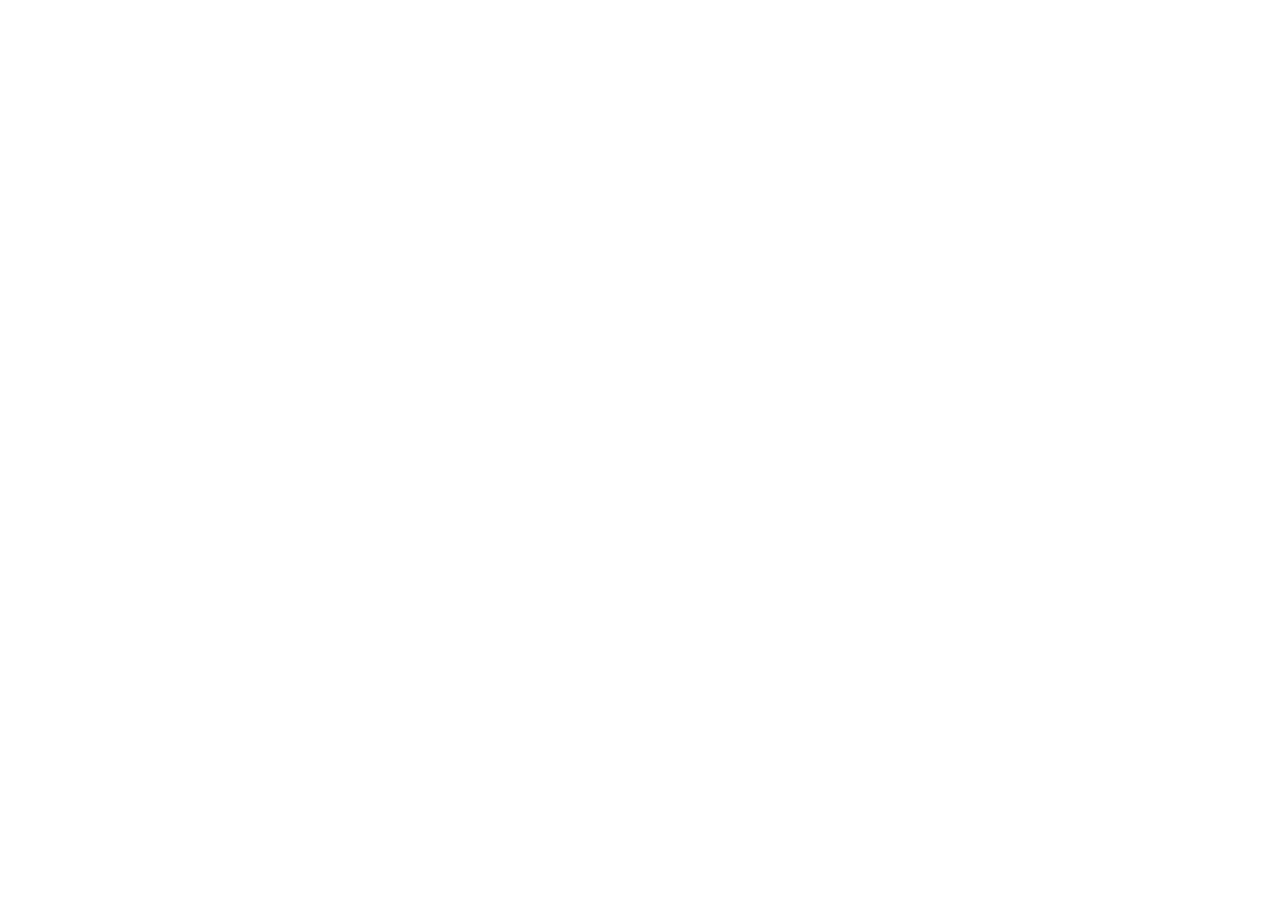
==== index.html @ e5f70671 "Rename Index.html to index.html" ====
<!DOCTYPE html>
<html lang="pt-PT" class="h-full bg-[#F9F7F5]">
<head>
    <meta charset="UTF-8">
    <meta name="viewport" content="width=device-width, initial-scale=1.0">
    <title>Autenticação | Shopyump</title>
    
    <script src="https://cdn.tailwindcss.com"></script>
    <link href="https://fonts.googleapis.com/css2?family=Plus+Jakarta+Sans:wght@400;500;600;700;800&display=swap" rel="stylesheet">
    
    <script>
        tailwind.config = {
            theme: {
                extend: {
                    colors: { navy: { 900: '#0F172A', 800: '#1E293B' } },
                    fontFamily: { sans: ['Plus Jakarta Sans', 'sans-serif'] },
                    boxShadow: { 'premium': '0 20px 40px -15px rgba(15,23,42,0.05)' }
                }
            }
        }
    </script>

    <link rel="stylesheet" href="auth.css">

    <script src="https://cdn.jsdelivr.net/npm/@supabase/supabase-js@2"></script>
    
    <script>
        // ATENÇÃO: COLOQUE AQUI AS SUAS CREDENCIAIS REAIS DO SUPABASE SE ESTIVEREM DIFERENTES
        const supabaseUrl = 'https://vfcldjzrgwvgtoamaqes.supabase.co';
        const supabaseKey = 'sb_publishable_iBlXDRF7XbG43GS7yujLfg_ak9Sow7k'; // Deve ser a key public 'anon' q começa com eyJ
        window.supabaseClient = window.supabase.createClient(supabaseUrl, supabaseKey);
    </script>
</head>
<body class="h-full">

    <main id="auth-root" class="h-full"></main>

    <script src="view-login.js"></script>
    <script src="view-register.js"></script>
    <script src="view-verify.js"></script>
    <script src="view-forgot.js"></script> 
    <script src="view-reset.js"></script>
    <script src="auth-router.js"></script>

</body>
</html>
---- auth.css ----
@keyframes pageEnter {
    from { opacity: 0; transform: translateY(10px); }
    to { opacity: 1; transform: translateY(0); }
}
.animate-pageEnter {
    animation: pageEnter 0.4s ease-out forwards;
}
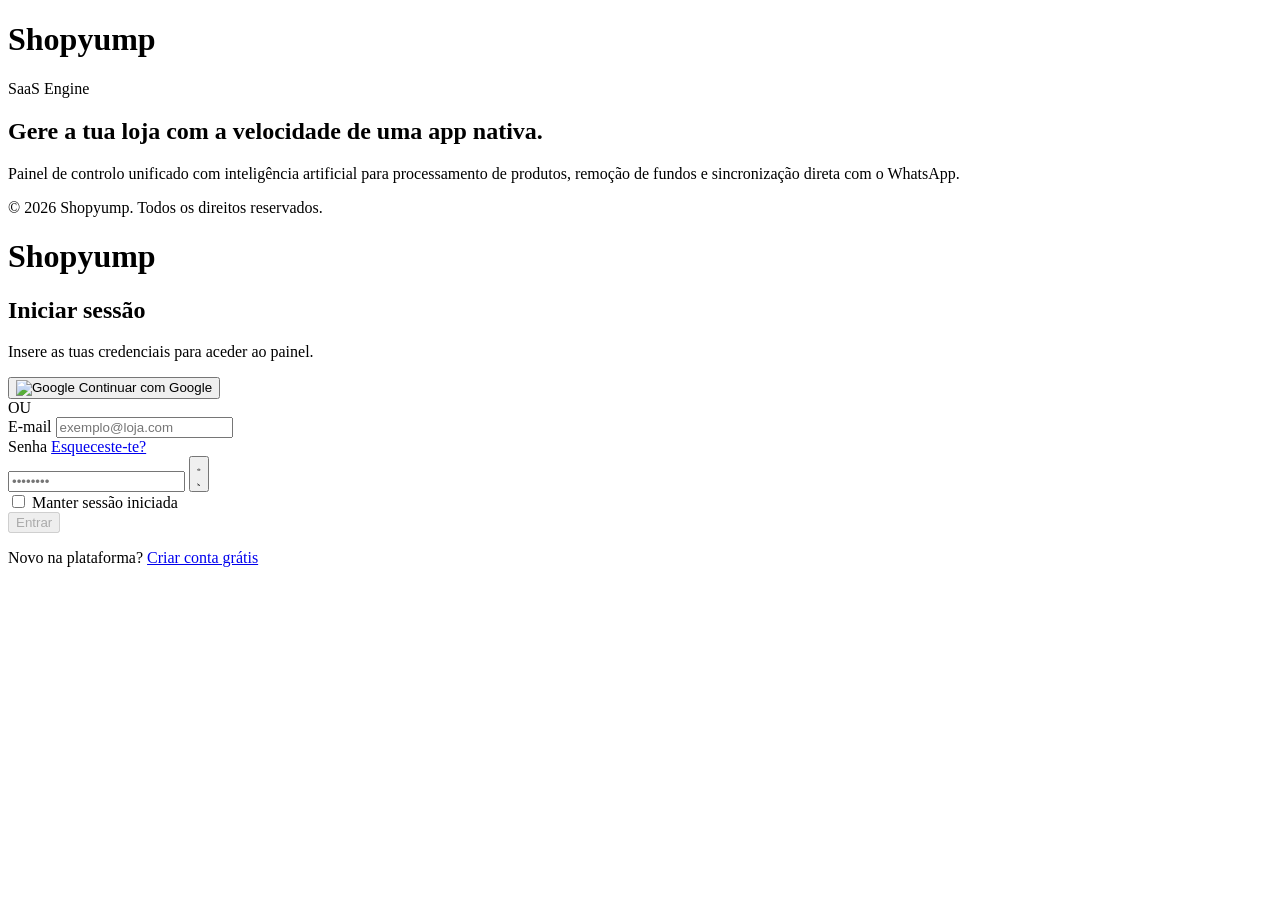
==== commit d1e9e619: "Add files via upload" ====
--- a/index.html
+++ b/index.html
@@ -20,14 +20,13 @@
         }
     </script>
 
-    <link rel="stylesheet" href="auth.css">
+    <link rel="stylesheet" href="/auth.css">
 
     <script src="https://cdn.jsdelivr.net/npm/@supabase/supabase-js@2"></script>
     
     <script>
-        // ATENÇÃO: COLOQUE AQUI AS SUAS CREDENCIAIS REAIS DO SUPABASE SE ESTIVEREM DIFERENTES
-        const supabaseUrl = 'https://vfcldjzrgwvgtoamaqes.supabase.co';
-        const supabaseKey = 'sb_publishable_iBlXDRF7XbG43GS7yujLfg_ak9Sow7k'; // Deve ser a key public 'anon' q começa com eyJ
+        const supabaseUrl = 'https://bpufeystnepnmvnprnaz.supabase.co';
+        const supabaseKey = 'sb_publishable_jXe-pPbg78tfbssQwEZDjw_KICuIs6X';
         window.supabaseClient = window.supabase.createClient(supabaseUrl, supabaseKey);
     </script>
 </head>
@@ -35,12 +34,12 @@
 
     <main id="auth-root" class="h-full"></main>
 
-    <script src="view-login.js"></script>
-    <script src="view-register.js"></script>
-    <script src="view-verify.js"></script>
-    <script src="view-forgot.js"></script> 
-    <script src="view-reset.js"></script>
-    <script src="auth-router.js"></script>
+    <script src="/view-login.js"></script>
+    <script src="/view-register.js"></script>
+    <script src="/view-verify.js"></script>
+    <script src="/view-forgot.js"></script> 
+    <script src="/view-reset.js"></script>
+    <script src="/auth-router.js"></script>
 
 </body>
 </html>
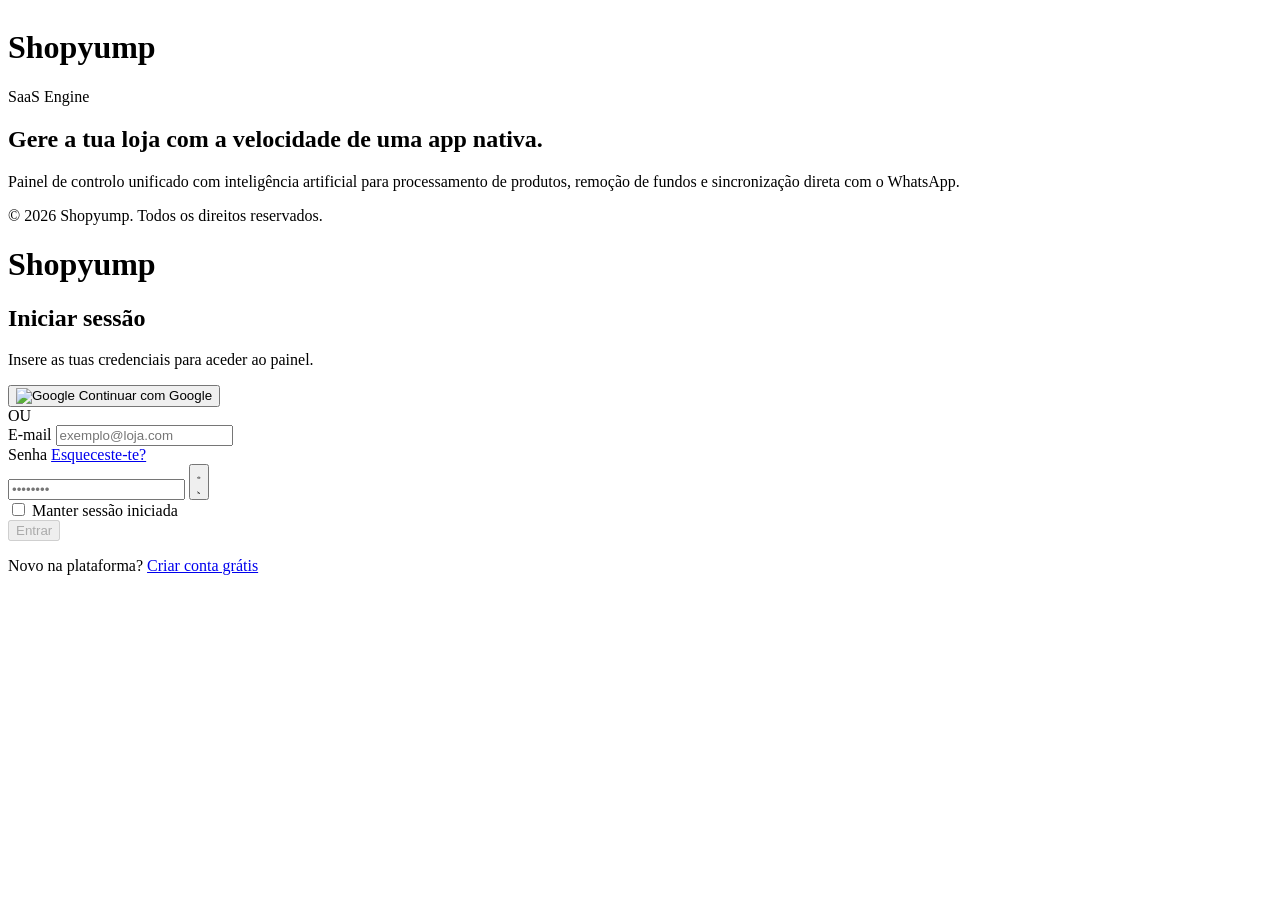
==== commit 8b534ecd: "Add files via upload" ====
--- a/index.html
+++ b/index.html
@@ -2,7 +2,9 @@
 <html lang="pt-PT" class="h-full bg-[#F9F7F5]">
 <head>
     <meta charset="UTF-8">
-    <meta name="viewport" content="width=device-width, initial-scale=1.0">
+    
+    <meta name="viewport" content="width=device-width, initial-scale=1.0, maximum-scale=1.0, user-scalable=0, shrink-to-fit=no">
+
     <title>Autenticação | Shopyump</title>
     
     <script src="https://cdn.tailwindcss.com"></script>
@@ -30,9 +32,10 @@
         window.supabaseClient = window.supabase.createClient(supabaseUrl, supabaseKey);
     </script>
 </head>
-<body class="h-full">
 
-    <main id="auth-root" class="h-full"></main>
+<body class="h-full w-full overflow-x-hidden relative">
+
+    <main id="auth-root" class="h-full w-full overflow-x-hidden relative"></main>
 
     <script src="/view-login.js"></script>
     <script src="/view-register.js"></script>
--- a/auth.css
+++ b/auth.css
@@ -1,3 +1,11 @@
+/* auth.css */
+html, body {
+    width: 100%;
+    max-width: 100vw;
+    overflow-x: hidden !important;
+    overscroll-behavior-x: none;
+}
+
 @keyframes pageEnter {
     from { opacity: 0; transform: translateY(10px); }
     to { opacity: 1; transform: translateY(0); }
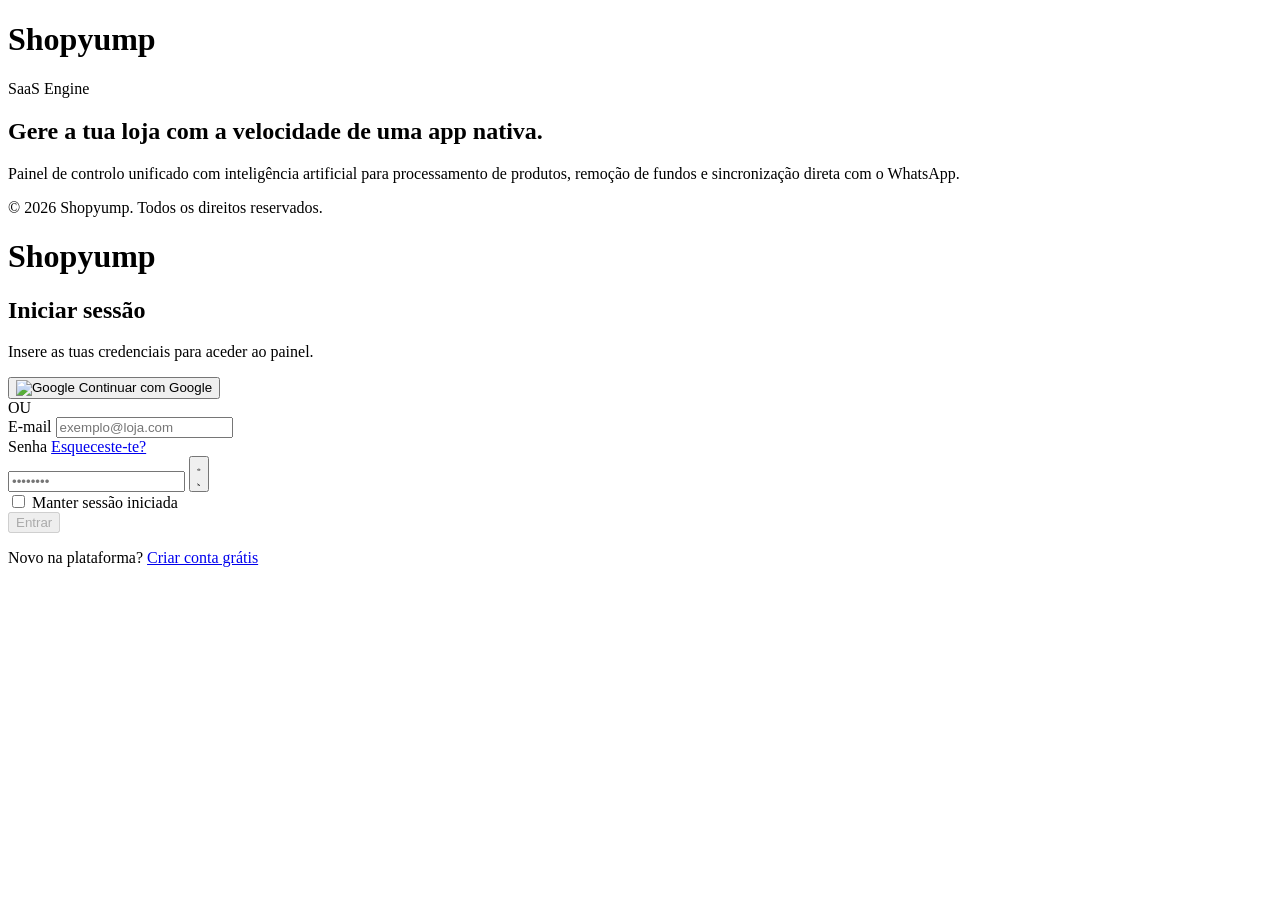
==== commit 3adf6567: "Add files via upload" ====
--- a/index.html
+++ b/index.html
@@ -2,9 +2,7 @@
 <html lang="pt-PT" class="h-full bg-[#F9F7F5]">
 <head>
     <meta charset="UTF-8">
-    
-    <meta name="viewport" content="width=device-width, initial-scale=1.0, maximum-scale=1.0, user-scalable=0, shrink-to-fit=no">
-
+    <meta name="viewport" content="width=device-width, initial-scale=1.0">
     <title>Autenticação | Shopyump</title>
     
     <script src="https://cdn.tailwindcss.com"></script>
@@ -32,10 +30,9 @@
         window.supabaseClient = window.supabase.createClient(supabaseUrl, supabaseKey);
     </script>
 </head>
+<body class="h-full">
 
-<body class="h-full w-full overflow-x-hidden relative">
-
-    <main id="auth-root" class="h-full w-full overflow-x-hidden relative"></main>
+    <main id="auth-root" class="h-full"></main>
 
     <script src="/view-login.js"></script>
     <script src="/view-register.js"></script>
--- a/auth.css
+++ b/auth.css
@@ -1,11 +1,3 @@
-/* auth.css */
-html, body {
-    width: 100%;
-    max-width: 100vw;
-    overflow-x: hidden !important;
-    overscroll-behavior-x: none;
-}
-
 @keyframes pageEnter {
     from { opacity: 0; transform: translateY(10px); }
     to { opacity: 1; transform: translateY(0); }
